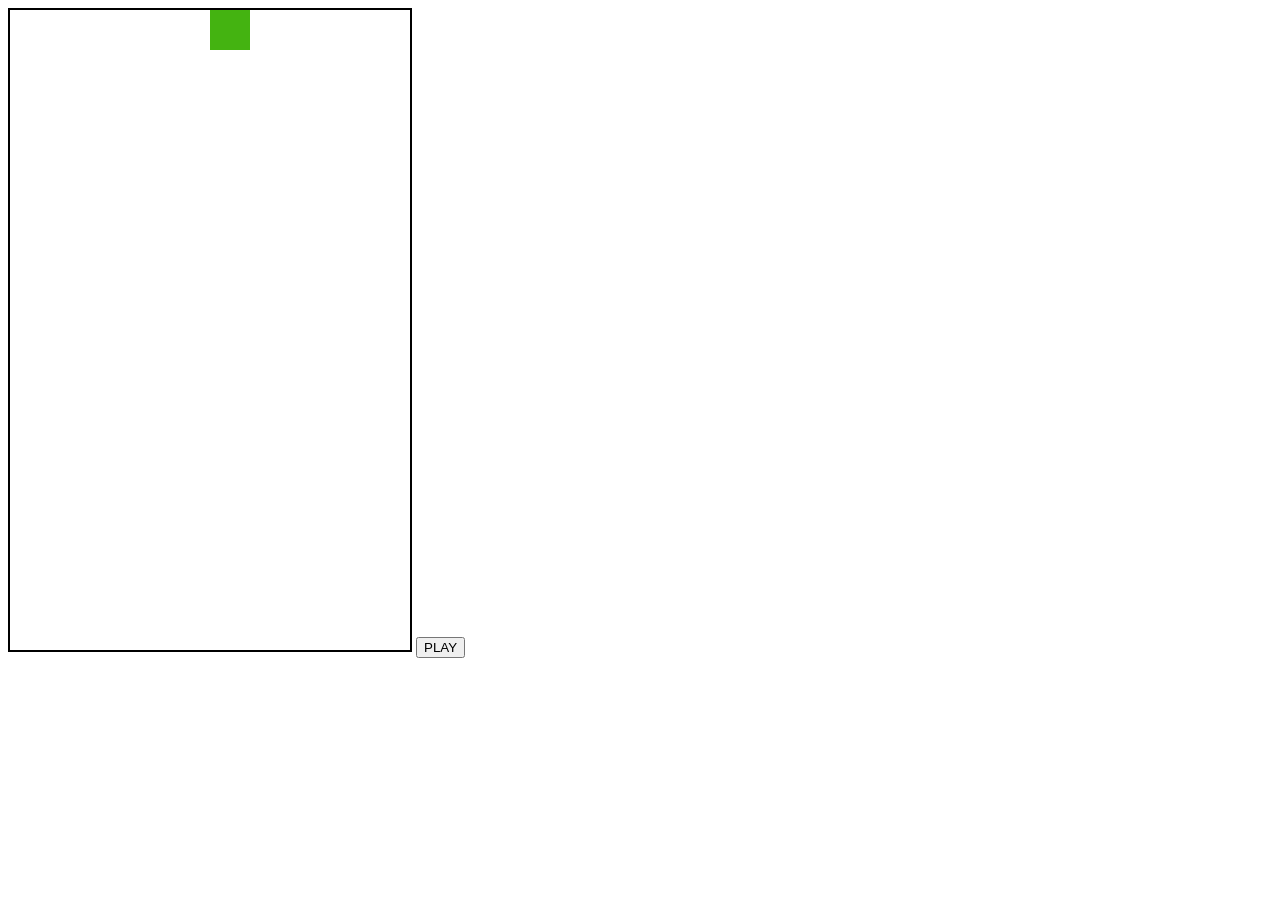
==== index.html @ 5cb43f7a "Add files via upload" ====
<!DOCTYPE html>
<html lang="en">
<head>
    <meta charset="UTF-8">
    <meta name="viewport" content="width=device-width, initial-scale=1.0">
    <script src="script.js"></script>
    <title>TETRIS CRIS</title>
</head>
<body onload="inicia()">
    <canvas id="canvas" style="border: 2px solid #000;"></canvas>

     <button id="musica">PLAY</button>
</body>
</html>
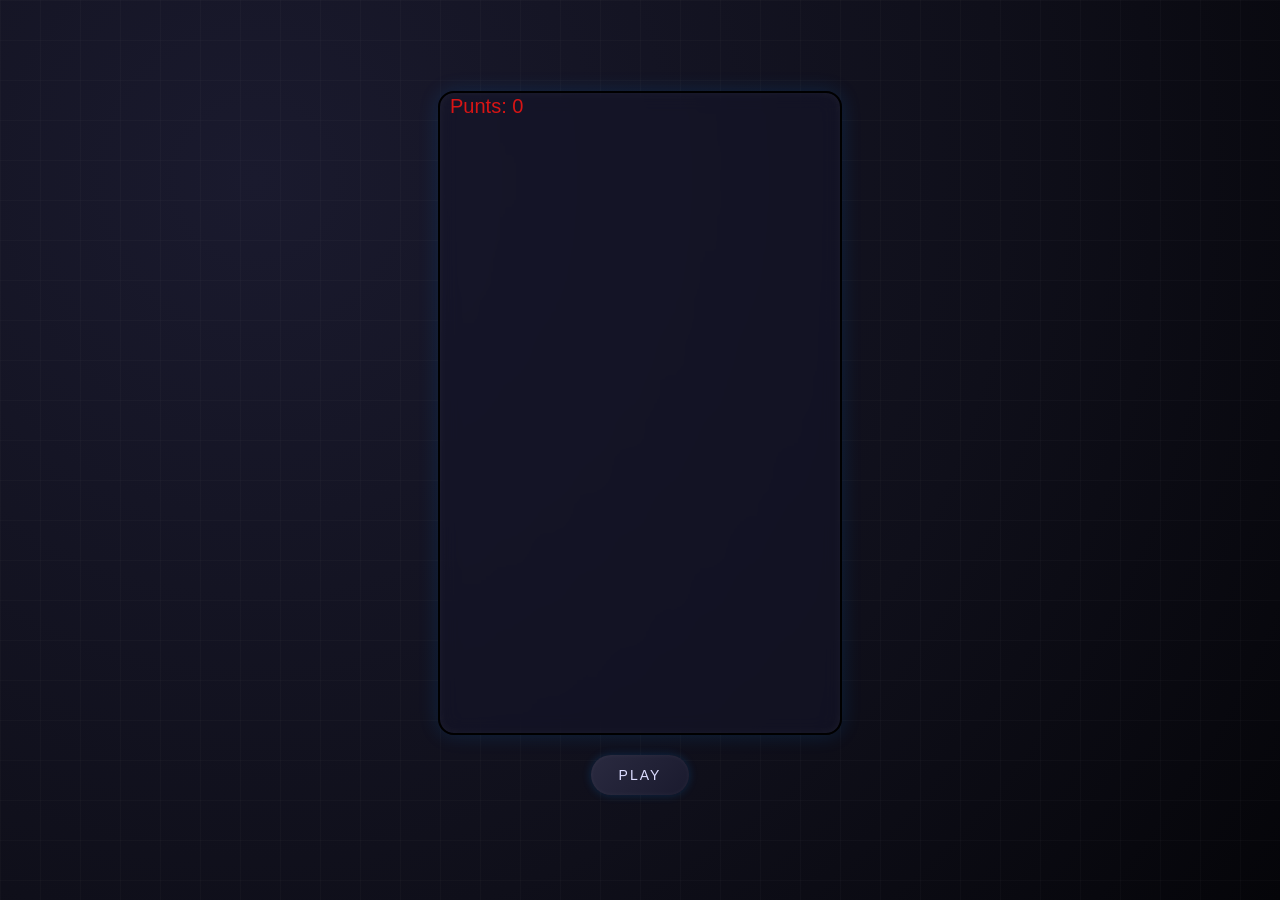
==== commit 342445f3: "Add files via upload" ====
--- a/index.html
+++ b/index.html
@@ -4,11 +4,14 @@
     <meta charset="UTF-8">
     <meta name="viewport" content="width=device-width, initial-scale=1.0">
     <script src="script.js"></script>
+    <link rel="stylesheet" href="style.css">
     <title>TETRIS CRIS</title>
 </head>
 <body onload="inicia()">
     <canvas id="canvas" style="border: 2px solid #000;"></canvas>
 
      <button id="musica">PLAY</button>
+    
+<p> </p>
 </body>
 </html>
--- a/style.css
+++ b/style.css
@@ -0,0 +1,102 @@
+* {
+    margin: 0;
+    padding: 0;
+    box-sizing: border-box;
+}
+
+/* FONDO GENERAL */
+body {
+    background: radial-gradient(circle at 20% 20%, #1a1a2e, #0f0f1a 60%, #050509);
+    font-family: 'Segoe UI', Tahoma, Geneva, Verdana, sans-serif;
+    color: #cfcfe6;
+    display: flex;
+    flex-direction: column;
+    align-items: center;
+    justify-content: center;
+    height: 100vh;
+    overflow: hidden;
+}
+
+/* CANVAS (TABLERO) */
+#canvas {
+    border-radius: 16px;
+    border: 1px solid rgba(255,255,255,0.1);
+    
+    /* efecto cristal */
+    background: rgba(20, 20, 40, 0.6);
+    backdrop-filter: blur(10px);
+
+    /* glow suave */
+    box-shadow: 
+        0 0 20px rgba(0, 140, 255, 0.15),
+        inset 0 0 10px rgba(255,255,255,0.05);
+
+    transition: 0.3s ease;
+}
+
+/* HOVER SUTIL */
+#canvas:hover {
+    box-shadow: 
+        0 0 30px rgba(0, 140, 255, 0.3),
+        inset 0 0 15px rgba(255,255,255,0.08);
+}
+
+/* BOTÓN */
+#musica {
+    margin-top: 20px;
+    padding: 12px 28px;
+    border-radius: 999px;
+    border: none;
+
+    background: linear-gradient(135deg, #2a2a40, #1a1a2e);
+    color: #dcdcff;
+
+    font-size: 14px;
+    letter-spacing: 2px;
+    text-transform: uppercase;
+
+    cursor: pointer;
+
+    /* glow elegante */
+    box-shadow: 
+        0 0 10px rgba(0, 140, 255, 0.2),
+        inset 0 0 5px rgba(255,255,255,0.05);
+
+    transition: all 0.25s ease;
+}
+
+/* HOVER BOTÓN */
+#musica:hover {
+    transform: translateY(-2px);
+    box-shadow: 
+        0 0 20px rgba(0, 140, 255, 0.4),
+        inset 0 0 8px rgba(255,255,255,0.1);
+}
+
+/* CLICK */
+#musica:active {
+    transform: scale(0.95);
+}
+
+/* TEXTO PUNTOS */
+p {
+    margin-top: 15px;
+    font-size: 18px;
+    color: #8a8aff;
+    opacity: 0.8;
+}
+
+/* EFECTO GRID SUTIL DE FONDO */
+body::before {
+    content: "";
+    position: absolute;
+    width: 100%;
+    height: 100%;
+    
+    background-image: 
+        linear-gradient(rgba(255,255,255,0.02) 1px, transparent 1px),
+        linear-gradient(90deg, rgba(255,255,255,0.02) 1px, transparent 1px);
+
+    background-size: 40px 40px;
+    z-index: -1;
+}
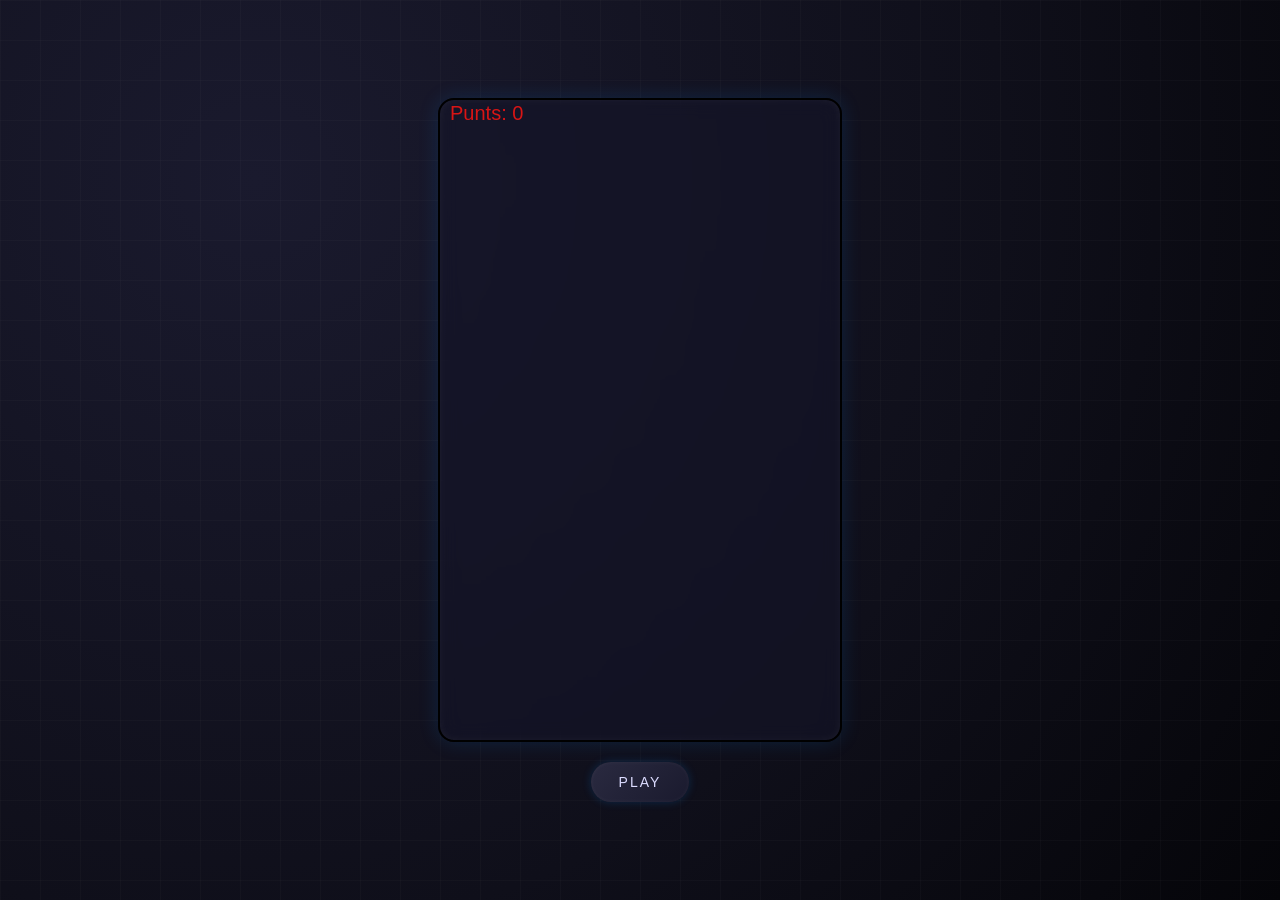
==== commit 2a982270: "Add files via upload" ====
--- a/index.html
+++ b/index.html
@@ -12,6 +12,6 @@
 
      <button id="musica">PLAY</button>
     
-<p> </p>
+
 </body>
 </html>
